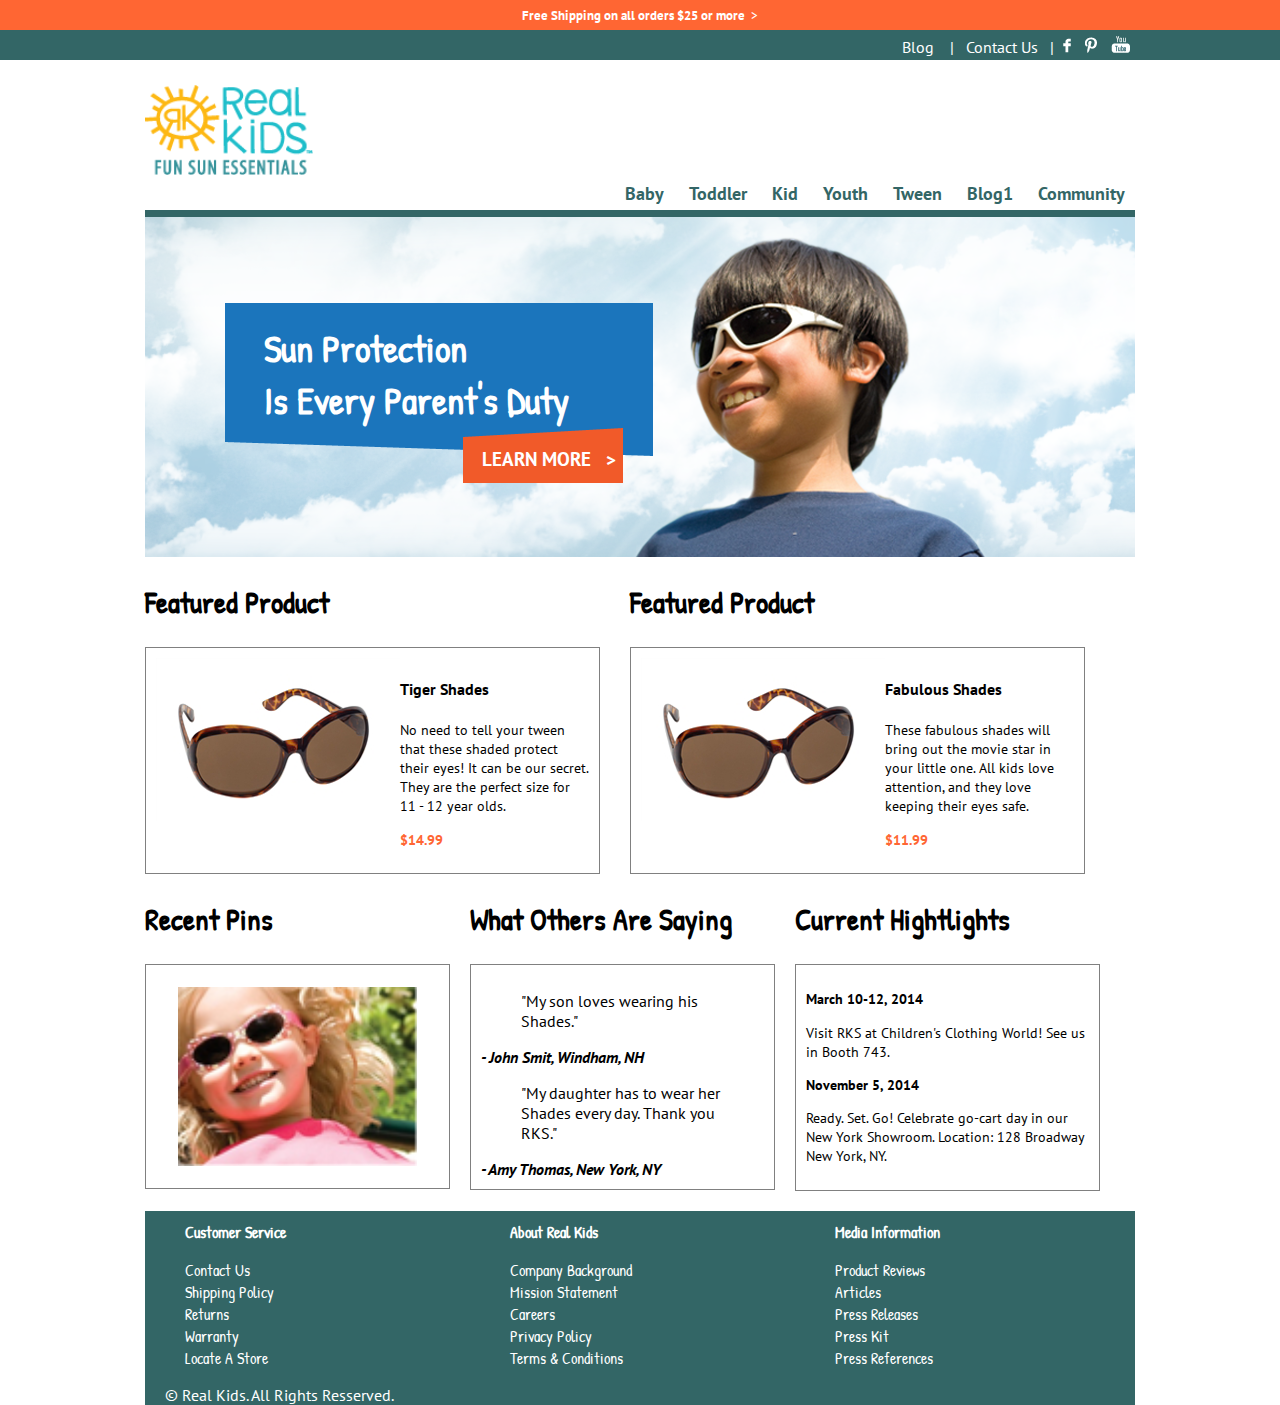
==== index.html @ 448c33ee "initial commit" ====
<!DOCTYPE html>
<html>
<head>
  <meta charset="UTF-8">
  <title>Real Kids Shades</title>
  <meta name="description" content="Real Kids Shades protect kids' eyes from the damaging effects of the sun. Sunglasses that children will want to wear.">
  <link rel="stylesheet" href="css/application.css">
  <meta name="viewport" content="width=device-width; initial-scale=1.0; maximum-scale=1.0; minimum-scale=1.0; user-scalable=no; target-densityDpi=device-dpi" />
	<script>
		// Picture element HTML5 shiv
		document.createElement( "picture" );
	</script>
	<script src="picturefill.js"></script>
</head>
<body>
	<div class="wrapper">
		<div class="stripe1">
			<h5>Free Shipping on all orders $25 or more  &nbsp;<span>&gt;</span></h5>
		</div>
		<div class="stripe2">
			<div>
				<div class="social">
					<span><a href="#">blog</a> &nbsp;&nbsp;&nbsp;|&nbsp;&nbsp;&nbsp;<a href="#">contact us</a>&nbsp;&nbsp;&nbsp;|</span>
					<a href="#"><img src="img/image_desktop/Facebook_dt.png" alt="Facebook"></a>
					<a href="#"><img src="img/image_desktop/pinterest_dt.png" alt="Pinterest"></a>
					<a href="#"><img src="img/image_desktop/Youtube_dt.png" alt="Youtube"></a>
				</div>
			</div>
		</div>
		<div class="page_center">
				<header>
					<a href="index.html"><img src="img/image_desktop/real_kids_logo_dt.png" alt="Real Kids Shades"></a>
					<div class="mobile">
						<span>MENU</span>
						<span>^</span>
						<nav>
							<ol>
								<li><a href="#">baby</a></li>
								<li><a href="#">toddler</a></li>
								<li><a href="#">kid</a></li>
								<li><a href="#">youth</a></li>
								<li><a href="#">tween</a></li>
								<li><a href="blog1.html">blog1</a></li>
								<li><a href="#">community</a></li>
							</ol>
						</nav>

					</div>
					<nav class="phone">
							<ol>
								<li><a href="#">baby</a></li>
								<li><a href="#">toddler</a></li>
								<li><a href="#">kid</a></li>
								<li><a href="#">youth</a></li>
								<li><a href="#">tween</a></li>
								<li><a href="blog1.html">blog1</a></li>
								<li><a href="#">community</a></li>
							</ol>
					</nav>
				</header>
				<div class="banner">
					<div>
						<h1>sun protection<br />is every parent's duty</h1>
					</div>
					<div>
						<a href="#" title="Learn More">
							<h3>learn more &nbsp; ></h3>
						</a>
					</div>
				</div>
				<main>
					<div class="row">
						<div class="col-1-3 featured col-1-1">
							<h2>featured product</h2>
							<article>
								<picture>
									<source srcset="img/image_desktop/glasses_100_ipad.png" media="(max-width: 1024px)">

									<img srcset="img/image_desktop/glasses_1_dt.png" alt="Tigers 2">
								</picture>
								<h4>Tiger Shades</h4>
								<p>No need to tell your tween that these shaded protect their eyes! It can be our secret. They are the perfect size for 11 - 12 year olds.</p>
								<p class="price">$14.99</p>
							</article>
						</div>
						<div class="col-1-3 featured col-1-1">
							<h2>featured product</h2>
							<article>
								<picture>
									<source srcset="img/image_desktop/glasses_100_ipad.png" media="(max-width: 1024px)">
									<img srcset="img/image_desktop/glasses_1_dt.png" alt="Tigers">
								</picture>
								<h4>Fabulous Shades</h4>
								<p>These fabulous shades will bring out the movie star in your little one. All kids love attention, and they love keeping their eyes safe.</p>
								<p class="price">$11.99</p>
							</article>
						</div>
					</div>
					<div class="row">
						<div class="col-1-2 news col-1-1">
							<h2>recent pins</h2>
							<article>
								<picture>
									<source srcset="img/image_desktop/blond_120_ipad.png" media="(max-width: 1024px)">
									<img srcset="img/image_desktop/blond_tod_dt.png" alt="Glamour Star">
								</picture>
							</article>
						</div>
						<div class="col-1-2 news col-1-1" id="ipad_remove">
							<h2>what others are saying</h2>
							<article>
								<blockquote>"My son loves wearing his Shades."</blockquote>
								<cite>John Smit, Windham, NH</cite>
								<blockquote>"My daughter has to wear her Shades every day. Thank you RKS."</blockquote>
								<cite>Amy Thomas, New York, NY</cite>
							</article>
						</div>
						<div class="col-1-2 news col-1-1">
							<h2>current hightlights</h2>
								<section>
									<p class="date">March 10-12, 2014</p>
									<p>Visit RKS at Children's Clothing World! See us in Booth 743.</p>
									<p class="date">November 5, 2014</p>
									<p>Ready. Set. Go! Celebrate go-cart day in our New York Showroom. Location: 128 Broadway New York, NY.</p>
								</section>
						</div>
					</div>
				</main>
				<footer>
					<div class="row">
						<div class="col-1-2 col-1-1">
							<h4>customer service</h4>
							<ol>
								<li><a href="#">contact us</a></li>
								<li><a href="#">shipping policy</a></li>
								<li><a href="#">returns</a></li>
								<li><a href="#">warranty</a></li>
								<li><a href="#">locate a store</a></li>
							</ol>
						</div>
						<div class="col-1-2 col-1-1">
							<h4>about real kids</h4>
							<ol>
								<li><a href="#">company background</a></li>
								<li><a href="#">mission statement</a></li>
								<li><a href="#">careers</a></li>
								<li><a href="#">privacy policy</a></li>
								<li><a href="#">terms &amp; Conditions</a></li>
							</ol>
						</div>
						<div class="col-1-2 col-1-1">
							<h4>media information</h4>
							<ol>
								<li><a href="#">product reviews</a></li>
								<li><a href="#">articles</a></li>
								<li><a href="#">press releases</a></li>
								<li><a href="#">press kit</a></li>
								<li><a href="#">press references</a></li>
							</ol>
						</div>
					</div><!-- .row -->
					<div class="c">&copy; Real Kids. All Rights Resserved.</div>
				</footer>
			</div><!-- .page_center -->
	</div><!-- .wrapper -->
</body>
</html>
---- css/application.css ----
/*! normalize.css v3.0.2 | MIT License | git.io/normalize */
/**
 * 1. Set default font family to sans-serif.
 * 2. Prevent iOS text size adjust after orientation change, without disabling
 *    user zoom.
 */
@import url(http://fonts.googleapis.com/css?family=PT+Sans);
@import url(http://fonts.googleapis.com/css?family=Patrick+Hand);
html {
  font-family: sans-serif;
  /* 1 */
  -ms-text-size-adjust: 100%;
  /* 2 */
  -webkit-text-size-adjust: 100%;
  /* 2 */
}

/**
 * Remove default margin.
 */
body {
  margin: 0;
}

/* HTML5 display definitions
   ========================================================================== */
/**
 * Correct `block` display not defined for any HTML5 element in IE 8/9.
 * Correct `block` display not defined for `details` or `summary` in IE 10/11
 * and Firefox.
 * Correct `block` display not defined for `main` in IE 11.
 */
article,
aside,
details,
figcaption,
figure,
footer,
header,
hgroup,
main,
menu,
nav,
section,
summary {
  display: block;
}

/**
 * 1. Correct `inline-block` display not defined in IE 8/9.
 * 2. Normalize vertical alignment of `progress` in Chrome, Firefox, and Opera.
 */
audio,
canvas,
progress,
video {
  display: inline-block;
  /* 1 */
  vertical-align: baseline;
  /* 2 */
}

/**
 * Prevent modern browsers from displaying `audio` without controls.
 * Remove excess height in iOS 5 devices.
 */
audio:not([controls]) {
  display: none;
  height: 0;
}

/**
 * Address `[hidden]` styling not present in IE 8/9/10.
 * Hide the `template` element in IE 8/9/11, Safari, and Firefox < 22.
 */
[hidden],
template {
  display: none;
}

/* Links
   ========================================================================== */
/**
 * Remove the gray background color from active links in IE 10.
 */
a {
  background-color: transparent;
}

/**
 * Improve readability when focused and also mouse hovered in all browsers.
 */
a:active,
a:hover {
  outline: 0;
}

/* Text-level semantics
   ========================================================================== */
/**
 * Address styling not present in IE 8/9/10/11, Safari, and Chrome.
 */
abbr[title] {
  border-bottom: 1px dotted;
}

/**
 * Address style set to `bolder` in Firefox 4+, Safari, and Chrome.
 */
b,
strong {
  font-weight: bold;
}

/**
 * Address styling not present in Safari and Chrome.
 */
dfn {
  font-style: italic;
}

/**
 * Address variable `h1` font-size and margin within `section` and `article`
 * contexts in Firefox 4+, Safari, and Chrome.
 */
h1 {
  font-size: 2em;
  margin: 0.67em 0;
}

/**
 * Address styling not present in IE 8/9.
 */
mark {
  background: #ff0;
  color: #000;
}

/**
 * Address inconsistent and variable font size in all browsers.
 */
small {
  font-size: 80%;
}

/**
 * Prevent `sub` and `sup` affecting `line-height` in all browsers.
 */
sub,
sup {
  font-size: 75%;
  line-height: 0;
  position: relative;
  vertical-align: baseline;
}

sup {
  top: -0.5em;
}

sub {
  bottom: -0.25em;
}

/* Embedded content
   ========================================================================== */
/**
 * Remove border when inside `a` element in IE 8/9/10.
 */
img {
  border: 0;
}

/**
 * Correct overflow not hidden in IE 9/10/11.
 */
svg:not(:root) {
  overflow: hidden;
}

/* Grouping content
   ========================================================================== */
/**
 * Address margin not present in IE 8/9 and Safari.
 */
figure {
  margin: 1em 40px;
}

/**
 * Address differences between Firefox and other browsers.
 */
hr {
  -moz-box-sizing: content-box;
  box-sizing: content-box;
  height: 0;
}

/**
 * Contain overflow in all browsers.
 */
pre {
  overflow: auto;
}

/**
 * Address odd `em`-unit font size rendering in all browsers.
 */
code,
kbd,
pre,
samp {
  font-family: monospace, monospace;
  font-size: 1em;
}

/* Forms
   ========================================================================== */
/**
 * Known limitation: by default, Chrome and Safari on OS X allow very limited
 * styling of `select`, unless a `border` property is set.
 */
/**
 * 1. Correct color not being inherited.
 *    Known issue: affects color of disabled elements.
 * 2. Correct font properties not being inherited.
 * 3. Address margins set differently in Firefox 4+, Safari, and Chrome.
 */
button,
input,
optgroup,
select,
textarea {
  color: inherit;
  /* 1 */
  font: inherit;
  /* 2 */
  margin: 0;
  /* 3 */
}

/**
 * Address `overflow` set to `hidden` in IE 8/9/10/11.
 */
button {
  overflow: visible;
}

/**
 * Address inconsistent `text-transform` inheritance for `button` and `select`.
 * All other form control elements do not inherit `text-transform` values.
 * Correct `button` style inheritance in Firefox, IE 8/9/10/11, and Opera.
 * Correct `select` style inheritance in Firefox.
 */
button,
select {
  text-transform: none;
}

/**
 * 1. Avoid the WebKit bug in Android 4.0.* where (2) destroys native `audio`
 *    and `video` controls.
 * 2. Correct inability to style clickable `input` types in iOS.
 * 3. Improve usability and consistency of cursor style between image-type
 *    `input` and others.
 */
button,
html input[type="button"],
input[type="reset"],
input[type="submit"] {
  -webkit-appearance: button;
  /* 2 */
  cursor: pointer;
  /* 3 */
}

/**
 * Re-set default cursor for disabled elements.
 */
button[disabled],
html input[disabled] {
  cursor: default;
}

/**
 * Remove inner padding and border in Firefox 4+.
 */
button::-moz-focus-inner,
input::-moz-focus-inner {
  border: 0;
  padding: 0;
}

/**
 * Address Firefox 4+ setting `line-height` on `input` using `!important` in
 * the UA stylesheet.
 */
input {
  line-height: normal;
}

/**
 * It's recommended that you don't attempt to style these elements.
 * Firefox's implementation doesn't respect box-sizing, padding, or width.
 *
 * 1. Address box sizing set to `content-box` in IE 8/9/10.
 * 2. Remove excess padding in IE 8/9/10.
 */
input[type="checkbox"],
input[type="radio"] {
  box-sizing: border-box;
  /* 1 */
  padding: 0;
  /* 2 */
}

/**
 * Fix the cursor style for Chrome's increment/decrement buttons. For certain
 * `font-size` values of the `input`, it causes the cursor style of the
 * decrement button to change from `default` to `text`.
 */
input[type="number"]::-webkit-inner-spin-button,
input[type="number"]::-webkit-outer-spin-button {
  height: auto;
}

/**
 * 1. Address `appearance` set to `searchfield` in Safari and Chrome.
 * 2. Address `box-sizing` set to `border-box` in Safari and Chrome
 *    (include `-moz` to future-proof).
 */
input[type="search"] {
  -webkit-appearance: textfield;
  /* 1 */
  -moz-box-sizing: content-box;
  -webkit-box-sizing: content-box;
  /* 2 */
  box-sizing: content-box;
}

/**
 * Remove inner padding and search cancel button in Safari and Chrome on OS X.
 * Safari (but not Chrome) clips the cancel button when the search input has
 * padding (and `textfield` appearance).
 */
input[type="search"]::-webkit-search-cancel-button,
input[type="search"]::-webkit-search-decoration {
  -webkit-appearance: none;
}

/**
 * Define consistent border, margin, and padding.
 */
fieldset {
  border: 1px solid #c0c0c0;
  margin: 0 2px;
  padding: 0.35em 0.625em 0.75em;
}

/**
 * 1. Correct `color` not being inherited in IE 8/9/10/11.
 * 2. Remove padding so people aren't caught out if they zero out fieldsets.
 */
legend {
  border: 0;
  /* 1 */
  padding: 0;
  /* 2 */
}

/**
 * Remove default vertical scrollbar in IE 8/9/10/11.
 */
textarea {
  overflow: auto;
}

/**
 * Don't inherit the `font-weight` (applied by a rule above).
 * NOTE: the default cannot safely be changed in Chrome and Safari on OS X.
 */
optgroup {
  font-weight: bold;
}

/* Tables
   ========================================================================== */
/**
 * Remove most spacing between table cells.
 */
table {
  border-collapse: collapse;
  border-spacing: 0;
}

td,
th {
  padding: 0;
}

/* Stripe2, nav bar, footer */
/* Stripe1 */
/* Home Page Styles */
.stripe1 {
  display: block;
  font-family: "PT Sans", sans-serif;
  background-color: #ff6633;
  text-align: center;
  color: #fff;
  height: 30px;
  line-height: 30px;
}

.stripe1 span {
  font-weight: normal;
}

.stripe1 h5 {
  -webkit-margin-before: 0;
  -webkit-margin-after: 0;
}

.stripe2 {
  position: relative;
  background-color: #336666;
  color: #fff;
  font-family: "PT Sans", sans-serif;
  font-weight: normal;
  height: 30px;
  line-height: 30px;
}

.stripe2 a {
  text-decoration: none;
  text-transform: capitalize;
  color: #fff;
}

.stripe2 > div {
  max-width: 990px;
  height: 30px;
  margin: 0 auto;
}

.social {
  float: right;
}

.social a img {
  margin: 0 5px;
  padding-top: 6px;
}

.page_center {
  max-width: 990px;
  margin: 0 auto;
}

header {
  height: 150px;
  border-bottom: 7px solid #336666;
  font-family: "PT Sans", sans-serif;
  font-size: 18px;
}

header > a > img {
  float: left;
  width: 17%;
  padding-top: 25px;
}

.mobile span {
  display: none;
}

nav.phone {
  display: none;
}

header div nav > ol {
  list-style-type: none;
  margin-bottom: 0px !important;
  margin-top: 10px;
  padding-top: 10px;
}

header nav {
  float: right;
  text-align: right;
  width: 83%;
  padding-top: 100px;
}

header nav li {
  display: inline-block;
  text-transform: capitalize;
  font-weight: bold;
}

header nav a {
  text-decoration: none;
  color: #336666;
  padding: 20px 10px 50px;
}

header nav li a:hover, header nav il a:active {
  color: #fff;
  background: url("../img/image_desktop/nav_highlight_dt.png") no-repeat center -5px;
  height: 45px;
}

.banner {
  position: relative;
  background-color: #ccffff;
  background-image: url(../img/image_desktop/banner_990_dt.png);
  height: 340px;
}

.banner div:first-of-type {
  position: absolute;
  left: 8%;
  top: 85px;
  width: 431px;
  height: 156px;
  margin: 0;
  background-image: url(../img/image_desktop/banner_ireg_blu_dt.png);
  text-transform: capitalize;
  color: #fff;
  font-family: "Patrick Hand", cursive;
  font-size: 1.2em;
}

.banner h1 {
  margin: 20px 0 0 40px;
}

.banner div:last-of-type {
  position: absolute;
  left: 32%;
  top: 210px;
  width: 163px;
  height: 58px;
  margin: 0;
  background-image: url(../img/image_desktop/orange_ireg_dt.png);
}

div.banner div:last-of-type a {
  text-decoration: none;
}

div.banner div:last-of-type a h3 {
  text-transform: capitalize;
  color: #fff;
  font-family: "PT Sans", sans-serif;
  text-transform: uppercase;
  margin: 20px 0 0 20px;
}

/* 3 items */
.col-1-2 {
  /*width:305px;*/
  width: 30.80808%;
  float: left;
  /*margin-left: 20px;*/
  margin-right: 2.02020%;
}

/* 2 items */
.col-1-3 {
  float: left;
  /*width:455px;*/
  width: 45.95959%;
  /*margin-left:30px;*/
  margin-right: 3.03030%;
}

.featured h2, .news h2 {
  font-family: "Patrick Hand", cursive;
  font-size: 30px;
  text-transform: capitalize;
}

.featured article, .news article, .news section {
  border: 1px solid grey;
  padding: 10px;
  font-family: "PT Sans", sans-serif;
}

.featured img {
  float: left;
  margin-bottom: 15px;
}

.featured p, .news p {
  font-size: .90em;
}

.price {
  font-weight: bold;
  color: #ff6633;
}

.news article img {
  display: block;
  width: 239px;
  margin: 12px auto;
}

.news cite {
  font-weight: bold;
}

.news cite:before {
  content: "- ";
}

.news p.date {
  font-weight: bold;
}

.news section {
  padding-bottom: 10px;
}

.news {
  margin-bottom: 20px;
}

footer {
  clear: both;
  background-color: #336666;
  color: #fff;
  text-transform: capitalize;
  font-family: "Patrick Hand", cursive;
}

footer h4 {
  margin: 10px 0 0 40px;
}

footer ol {
  list-style-type: none;
}

footer a {
  text-decoration: none;
  color: #fff;
}

.c {
  clear: both;
  width: 800px;
  margin-left: 20px;
  font-family: "PT Sans", sans-serif;
}

/* Blog Single Page Styles */
/* 1 column with 20px inbetween */
.col-1 {
  /*width: 145px;*/
  width: 14.64646%;
  float: left;
  /*margin-right:20px*/
  margin-right: 2.02020%;
}

/* 4 columns with 20px inbetween */
.col-1-4 {
  /* width: 640px; */
  width: 64.64646%;
  float: left;
  /* margin-right: 20px; */
  margin-right: 2.02020%;
}

main > article.post {
  position: relative;
  top: 0;
  /* left:145px; */
  left: 16.66666%;
}

.sub {
  position: relative;
  top: 0;
  /* right:680px; */
  right: 66.66666%;
}

.sub h2 {
  background-color: #3366cc;
  color: #fff;
  margin-top: 40px;
  text-transform: capitalize;
}

.sub ol {
  padding: 0;
}

.sub li {
  list-style-type: none;
  text-transform: capitalize;
  margin-bottom: 1em;
}

.sub a {
  text-decoration: none;
  color: #666666;
  font-weight: bold;
}

.post h1, .post h3 {
  text-transform: capitalize;
}

.post h1 {
  font-family: "Patrick Hand", cursive;
  font-size: 40px;
  color: #006666;
}

.post h3 {
  font-family: "PT Sans", sans-serif;
  font-size: 20px;
  color: #3366cc;
}

.post p, .post li {
  font-family: "PT Sans", sans-serif;
  color: #666666;
  font-size: 15px;
}

aside > article > h2, aside > h2 {
  font-family: "Patrick Hand", cursive;
  color: #006666;
  font-size: 30px;
  text-transform: capitalize;
  line-height: 1em;
  margin-bottom: 10px;
}

aside > article > ul {
  padding: 0;
}

aside article li {
  list-style-type: none;
  margin-bottom: 10px;
}

aside article a[href^="http"], aside article a, aside article a[href^="http"]:visited {
  text-decoration: none;
  color: #ff6633;
  text-transform: capitalize;
}

aside > article:last-of-type {
  border: 1px solid #666666;
  padding: 10px;
  margin-bottom: 10px;
}

aside > article:last-of-type h4 {
  text-transform: capitalize;
}

/* Vertical Phone Styles */
@media only screen and (max-width: 750px) {
  .social {
    float: none;
    text-align: center;
  }

  header a img {
    float: none;
    width: 156px;
    height: 83px;
  }

  header {
    border-bottom: none;
  }

  header a {
    display: block;
    margin: 0 auto;
    width: 156px;
    height: 83px;
    padding-bottom: 50px;
  }

  header div nav > ol {
    display: none;
  }

  header nav {
    display: none;
  }

  header nav a {
    display: none;
  }

  nav.phone {
    display: block;
    color: #fff;
    /* background-color:$ft_color; */
    padding: 0;
  }

  nav.phone li a {
    display: block;
  }

  nav.phone li {
    display: block;
    color: #000;
    width: 95%;
    height: 25px;
    padding: 0;
    list-style-type: none;
    text-align: center;
  }

  .banner {
    display: none;
  }

  .mobile {
    background-color: #336666;
    color: #fff;
    font-family: "PT Sans", sans-serif;
    width: 95%;
    height: 50px;
    margin: 0 auto;
  }

  .mobile span:first-of-type {
    display: block;
    float: left;
    font-family: "Patrick Hand", cursive;
    font-size: 1.75em;
    font-weight: bold;
    margin-left: 20px;
  }

  .mobile span:last-of-type {
    display: block;
    float: right;
    font-family: "Patrick Hand", cursive;
    font-size: 3em;
    font-weight: bold;
    margin-right: 20px;
  }

  .col-1-1 {
    display: block;
    width: 95%;
    margin: 2.5%;
  }

  main > article.post {
    left: 0;
  }

  .remove {
    display: none;
  }
}
/* iPads (portrait and landscape) ----------- */
@media only screen and (min-device-width: 768px) and (max-device-width: 1024px) {
  .stripe2 > div {
    max-width: 751px;
  }

  .page_center {
    max-width: 751px;
  }

  .sub {
    display: none;
  }

  main > article.post {
    position: static;
    float: left;
  }

  .col-1 {
    width: 29%;
  }

  .news article img {
    width: 90px;
  }

  #ipad_remove {
    display: none;
  }

  .col-1-2 {
    width: 45.95959%;
  }
}

/*# sourceMappingURL=application.css.map */
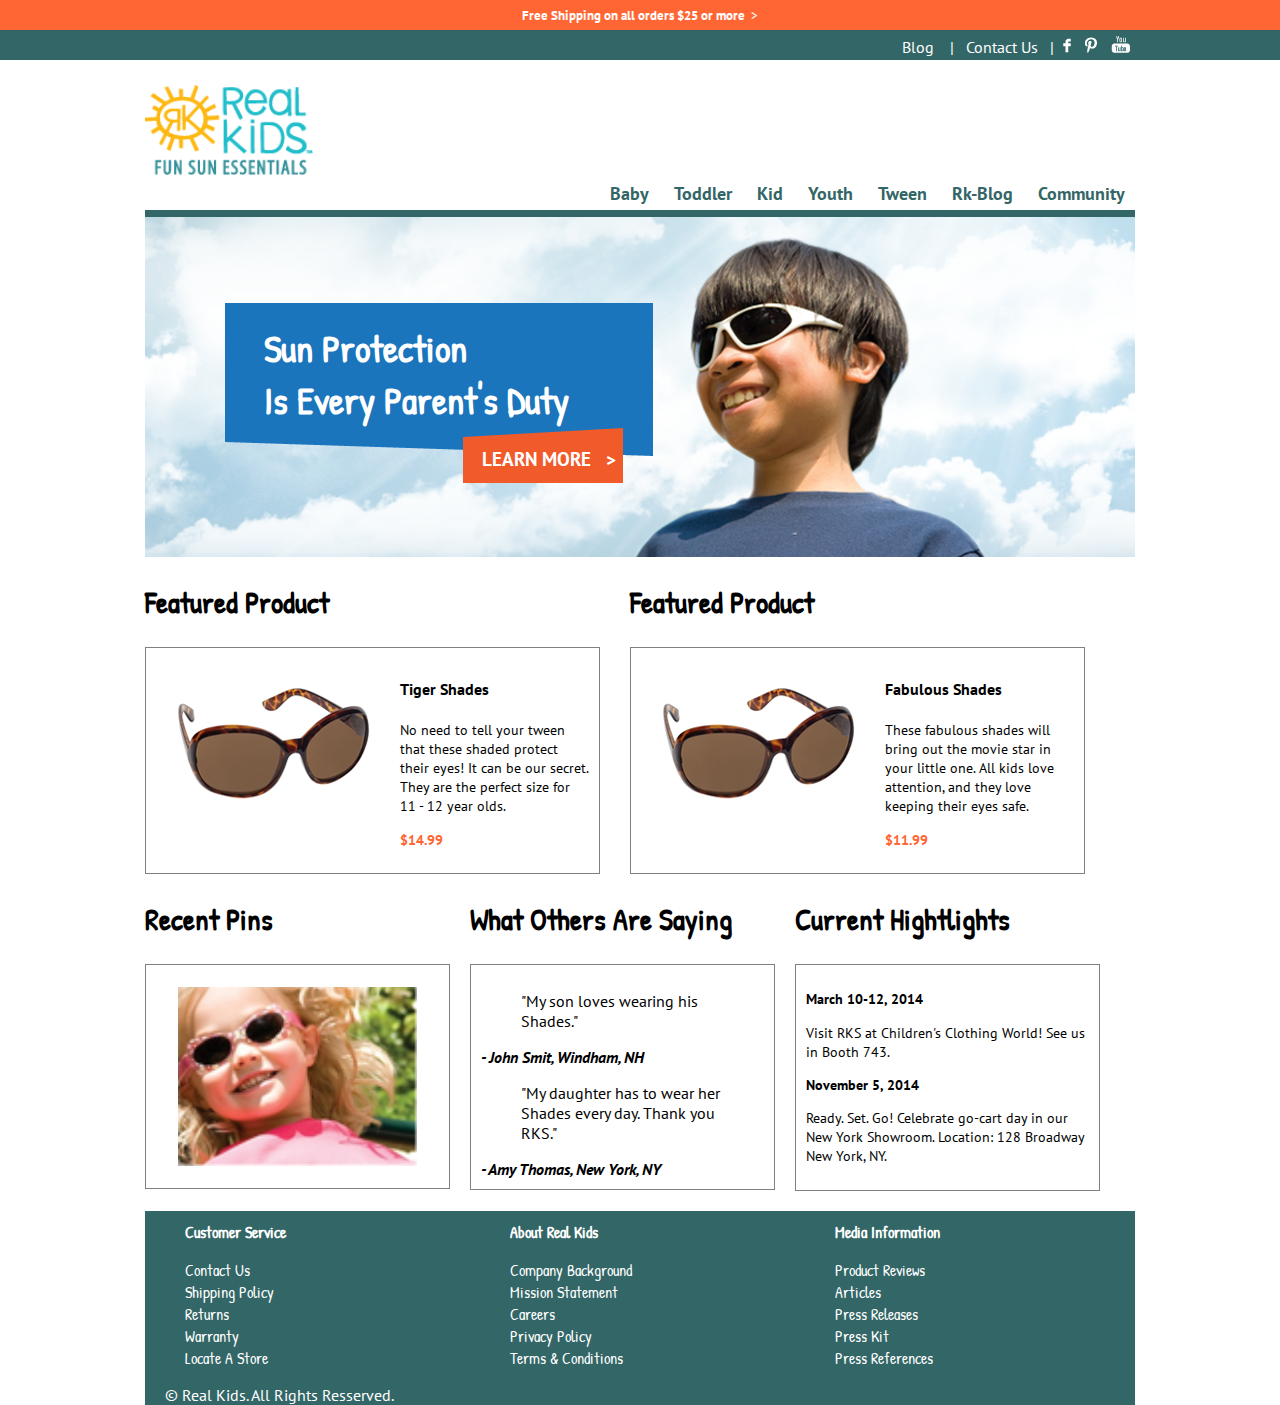
==== commit 95fa0976: "test commit" ====
--- a/index.html
+++ b/index.html
@@ -40,7 +40,7 @@
 								<li><a href="#">kid</a></li>
 								<li><a href="#">youth</a></li>
 								<li><a href="#">tween</a></li>
-								<li><a href="blog1.html">blog1</a></li>
+								<li><a href="blog1.html">rk-blog</a></li>
 								<li><a href="#">community</a></li>
 							</ol>
 						</nav>
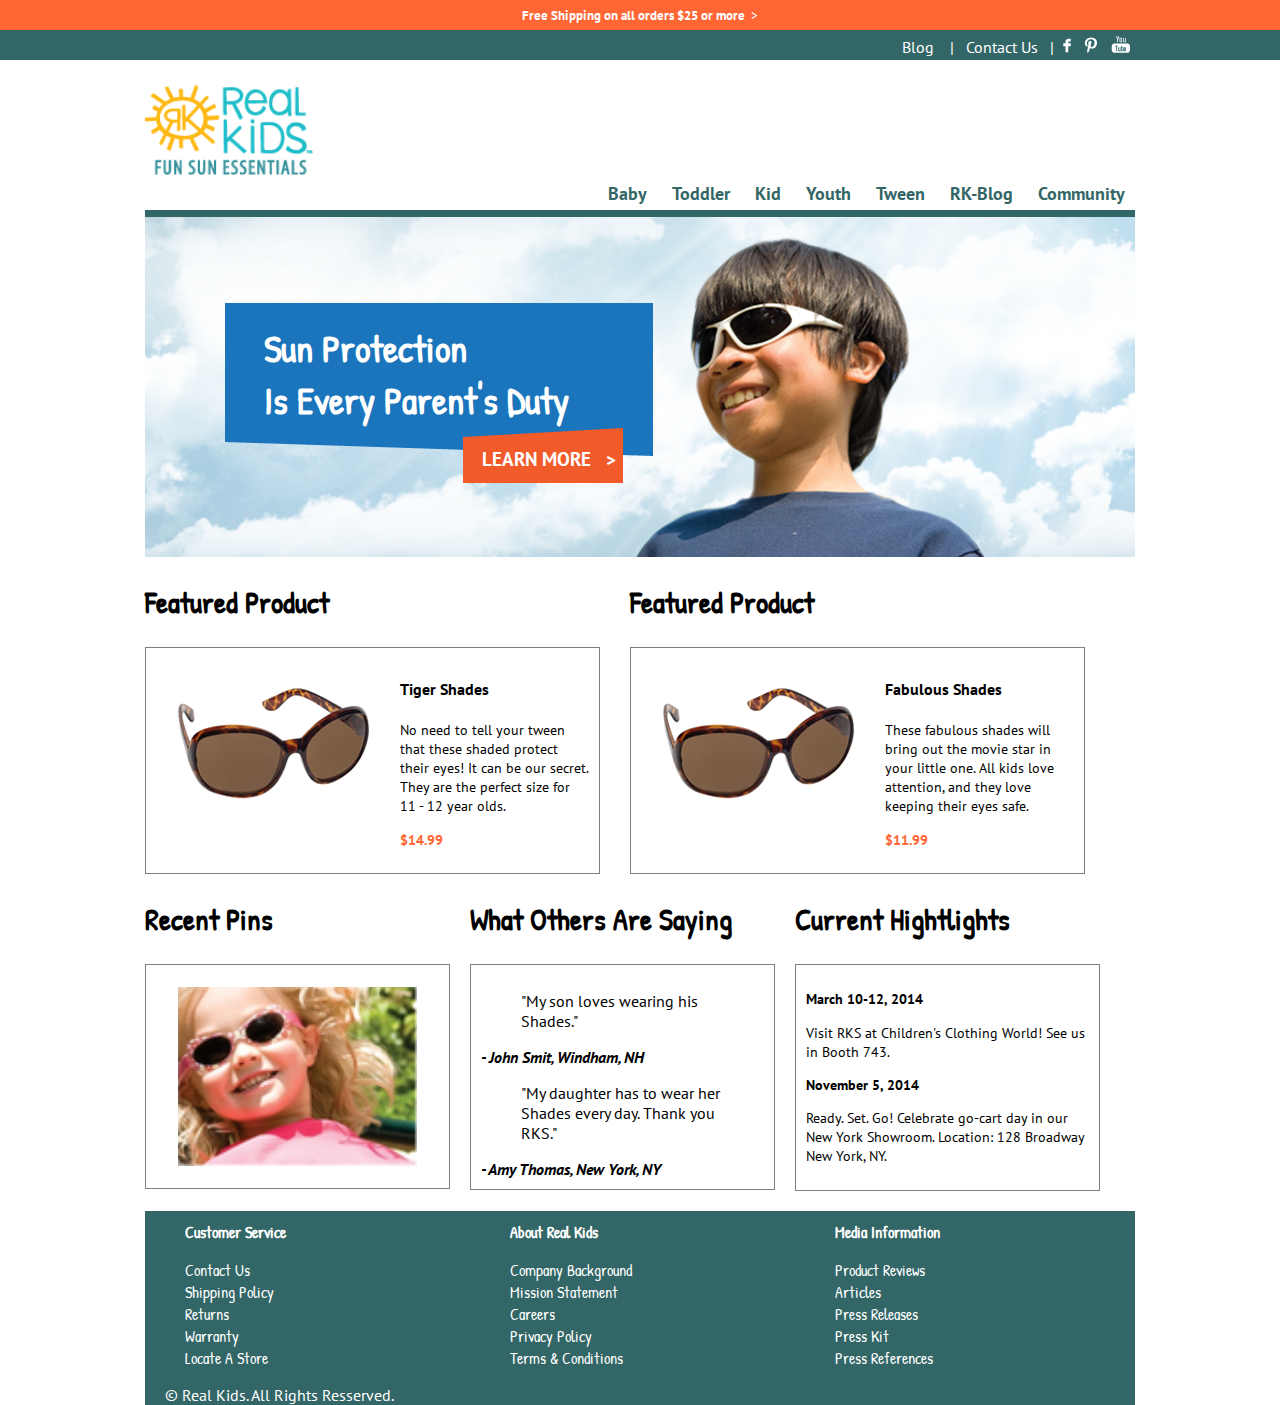
==== commit affcd630: "Fix menu typo" ====
--- a/index.html
+++ b/index.html
@@ -40,7 +40,7 @@
 								<li><a href="#">kid</a></li>
 								<li><a href="#">youth</a></li>
 								<li><a href="#">tween</a></li>
-								<li><a href="blog1.html">rk-blog</a></li>
+								<li><a href="blog1.html">rK-blog</a></li>
 								<li><a href="#">community</a></li>
 							</ol>
 						</nav>
